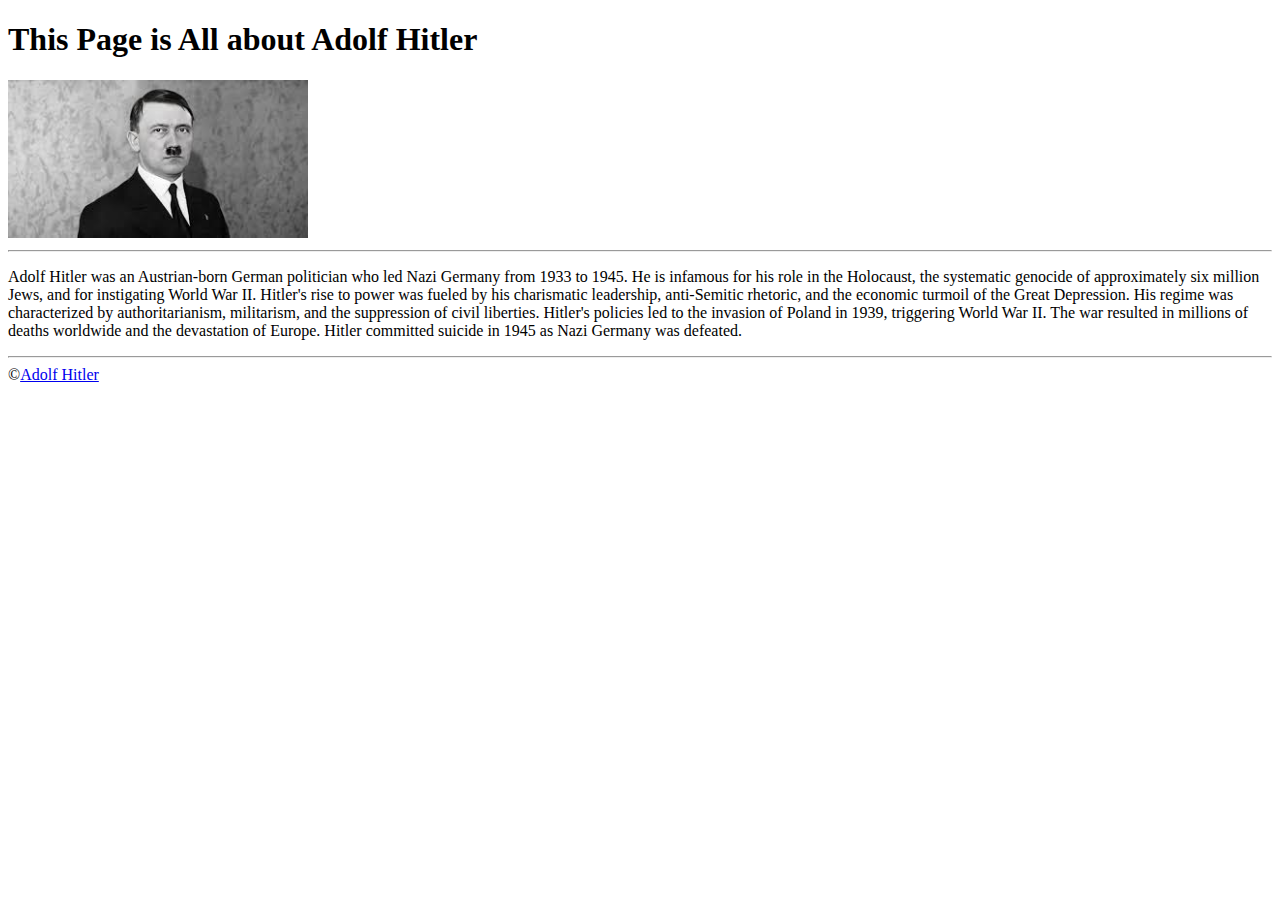
==== intro.html @ 1267e73f "Added new C file and updated HTML, CSS settings" ====
<!DOCTYPE html>
<html lang="en">
<head>
    <meta charset="UTF-8">
    <meta name="viewport" content="width=device-width, initial-scale=1.0">
    <title>Myself</title>
</head>
<body>
    <h1>This Page is All about Adolf Hitler</h1>
    <img src="adolf.jpeg" width="300" alt="nothing">
    <hr>
    <p>
        Adolf Hitler was an Austrian-born German politician who led Nazi Germany from 1933 to 1945. He is infamous for his role in the Holocaust, the systematic genocide of approximately six million Jews, and for instigating World War II. 

Hitler's rise to power was fueled by his charismatic leadership, anti-Semitic rhetoric, and the economic turmoil of the Great Depression. His regime was characterized by authoritarianism, militarism, and the suppression of civil liberties. 

Hitler's policies led to the invasion of Poland in 1939, triggering World War II. The war resulted in millions of deaths worldwide and the devastation of Europe. Hitler committed suicide in 1945 as Nazi Germany was defeated. 

<hr>
&copy;<a href="https://en.wikipedia.org/wiki/Adolf_Hitler">Adolf Hitler</a>
    </p>
</body>
</html>
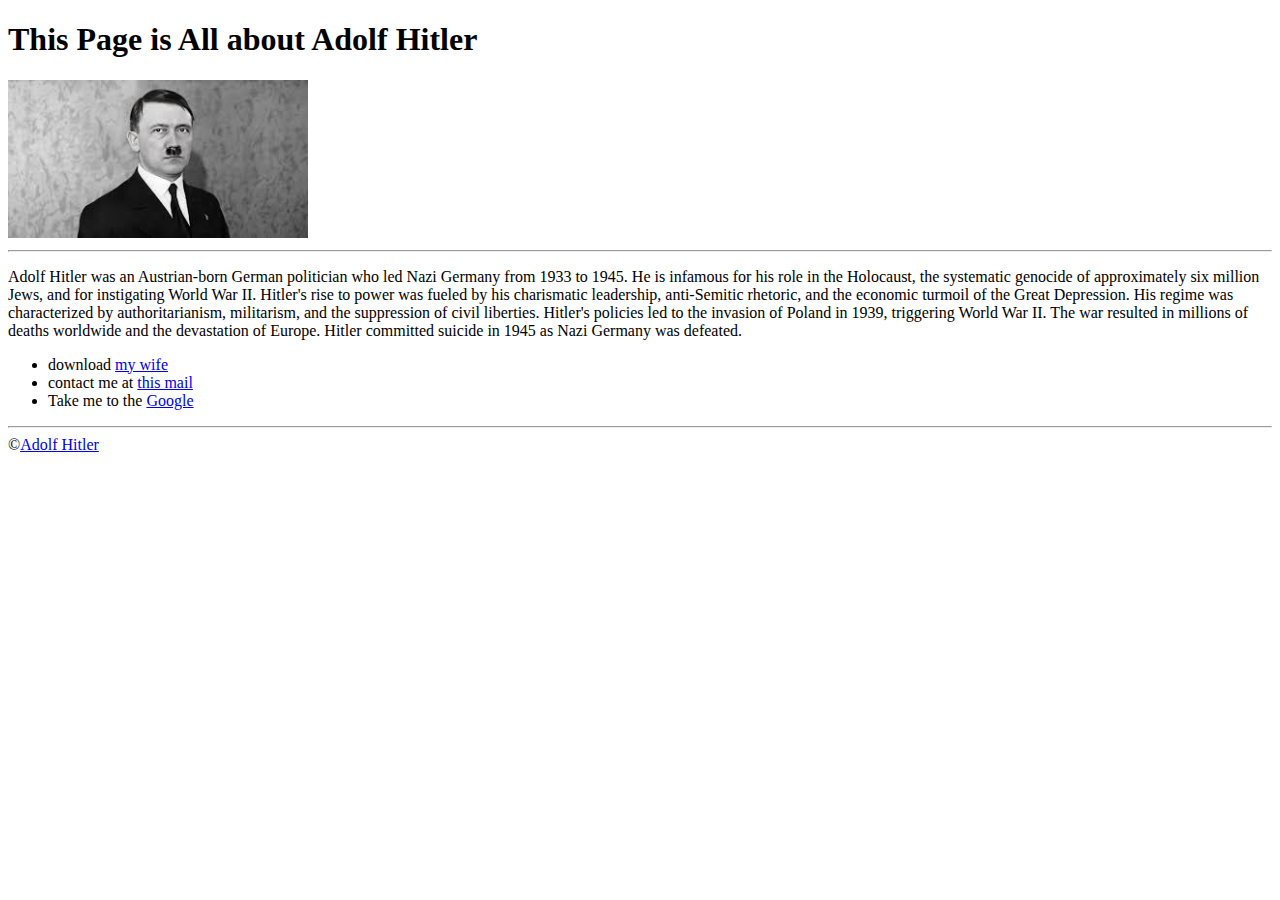
==== commit d9e35ef3: "Added files" ====
--- a/intro.html
+++ b/intro.html
@@ -16,6 +16,18 @@
 
 Hitler's policies led to the invasion of Poland in 1939, triggering World War II. The war resulted in millions of deaths worldwide and the devastation of Europe. Hitler committed suicide in 1945 as Nazi Germany was defeated. 
 
+<ul>
+    <li>
+        download <a href="his wife.jfif"download>my wife</a>
+    </li>
+    <li>
+     contact me at <a href="mailto:biggbaya@gmail.com">this mail</a>
+    </li>
+    <li>
+        Take me to the <a href="https://www.google.com/">Google</a>
+    </li>
+</ul>
+
 <hr>
 &copy;<a href="https://en.wikipedia.org/wiki/Adolf_Hitler">Adolf Hitler</a>
     </p>
